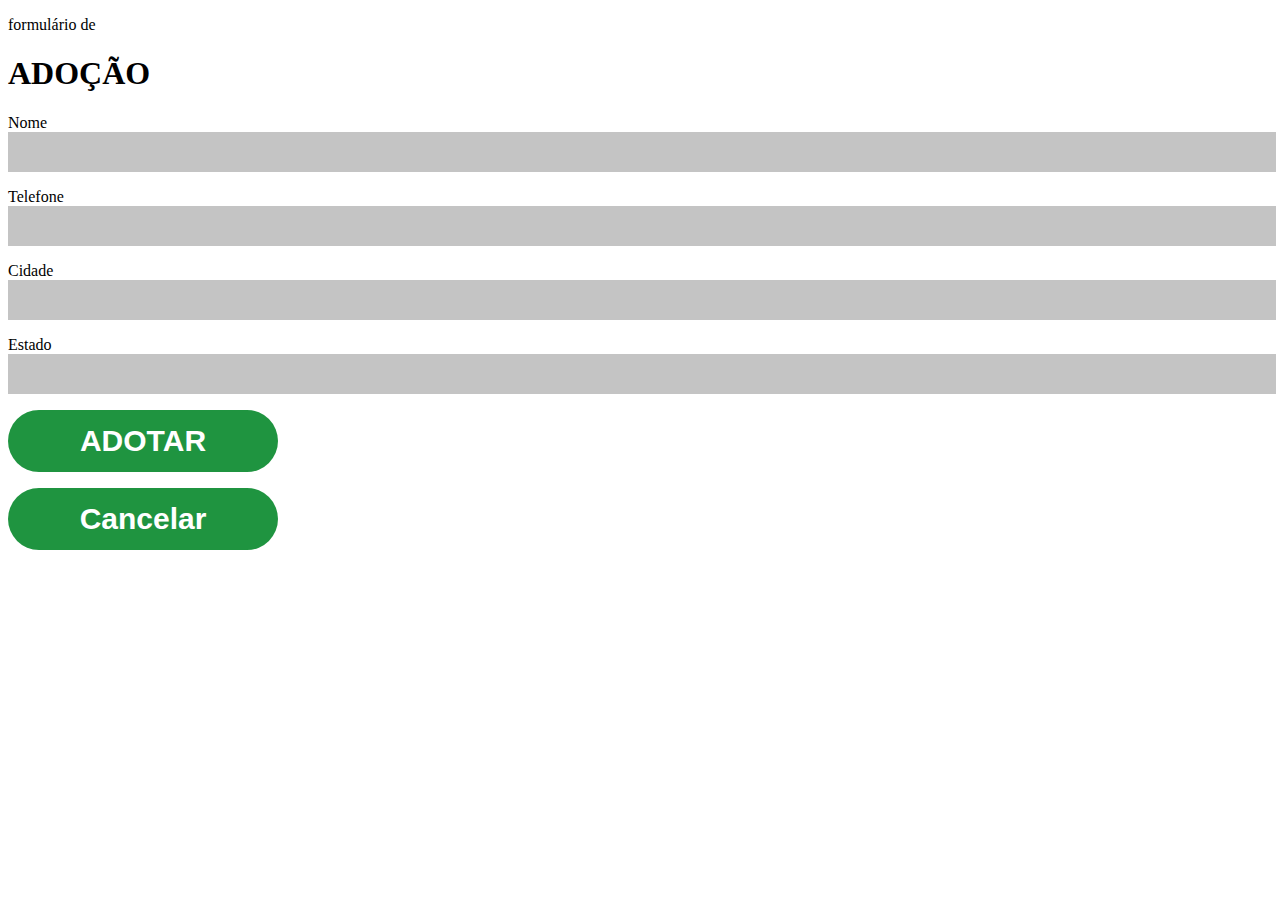
==== adocao.html @ 8ce07c4f "cadastro e adocao" ====
<!DOCTYPE html>
<html lang="pt-br">

<head>
    <meta charset="UTF-8">
    <meta http-equiv="X-UA-Compatible" content="IE=edge">
    <meta name="viewport" content="width=device-width, initial-scale=1.0">
    <title>Cadastro de Adoção</title>
    <link rel="stylesheet" href="adocao.css">
</head>

<body>
      <header>
        <p>formulário de </p>
        <h1>ADOÇÃO</h1>
      </header>

      <div>
    <p>
        <label>Nome</label>
        <input>
    </p>
    <p>
        <label>Telefone</label>
        <input>
    </p>
    <p>
        <label>Cidade</label>
        <input>
    </p>
    <p>
        <label>Estado</label>
        <input>
    </p>
      </div>

     <p><button>ADOTAR</button></p>
     <p><button>Cancelar</button></p>
</body>

</html>
---- adocao.css ----
header{
    
}

input{
    display: block;
    width: 100%;
    height: 38px;
    background-color: #c4c4c4;
    border: none;
    border-radius: 0%;
    color: #202020;
    font-size: 20px;
    margin-bottom: 12px;
}

button{
    font-size: 30px;
    font-weight: 600;
    font-family: Arial, Helvetica, sans-serif;
    width: 270px;
    height: 62px;
    left: 53px;
    top: 646px;
    text-align: center;
    border-radius: 50px;
    background-color: #1F9440;
    border: 0;
    color: white;
}
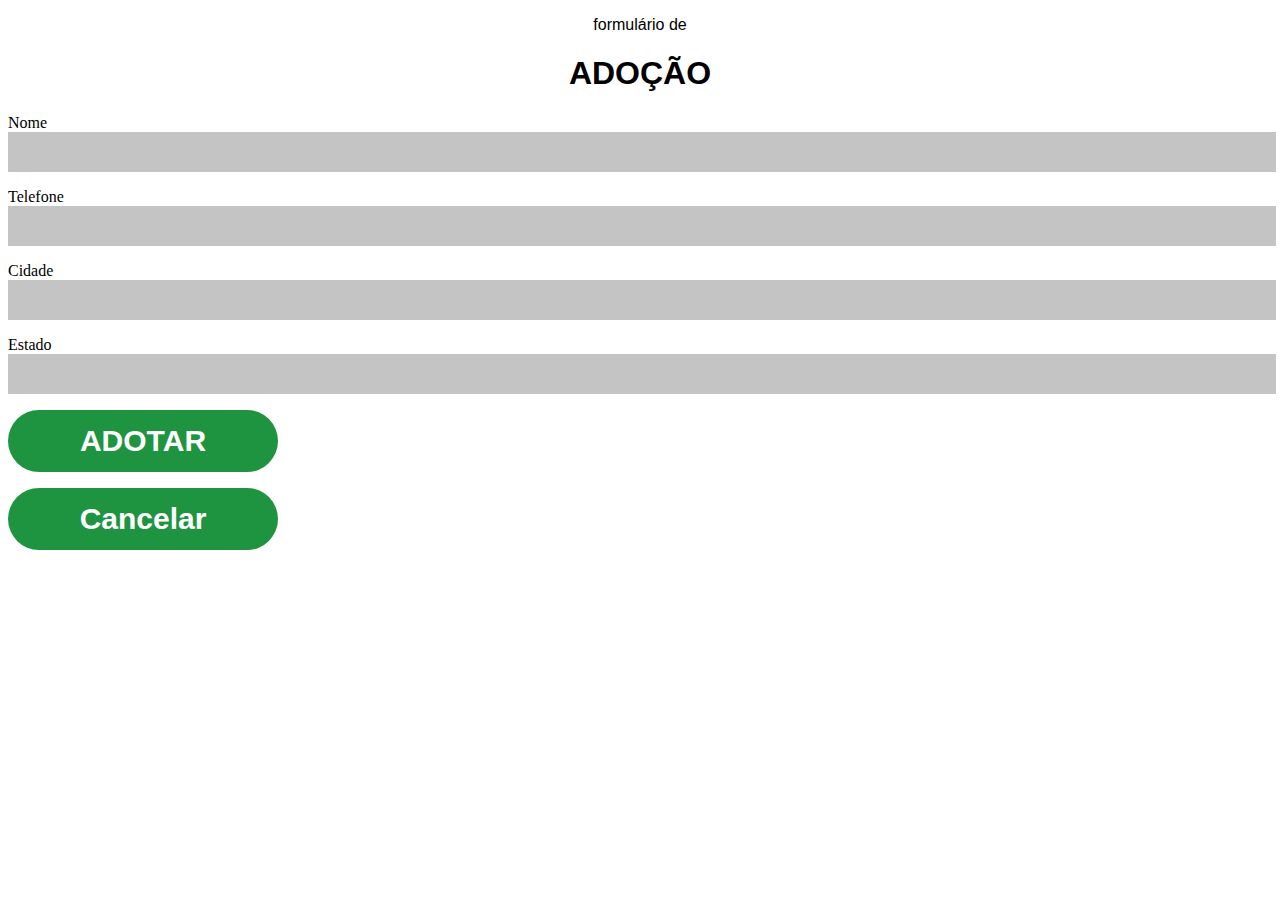
==== commit 034f7535: "up" ====
--- a/adocao.html
+++ b/adocao.html
@@ -10,32 +10,32 @@
 </head>
 
 <body>
-      <header>
+    <header>
         <p>formulário de </p>
         <h1>ADOÇÃO</h1>
-      </header>
+    </header>
 
-      <div>
-    <p>
-        <label>Nome</label>
-        <input>
-    </p>
-    <p>
-        <label>Telefone</label>
-        <input>
-    </p>
-    <p>
-        <label>Cidade</label>
-        <input>
-    </p>
-    <p>
-        <label>Estado</label>
-        <input>
-    </p>
-      </div>
+    <div>
+        <p>
+            <label>Nome</label>
+            <input>
+        </p>
+        <p>
+            <label>Telefone</label>
+            <input>
+        </p>
+        <p>
+            <label>Cidade</label>
+            <input>
+        </p>
+        <p>
+            <label>Estado</label>
+            <input>
+        </p>
+    </div>
 
-     <p><button>ADOTAR</button></p>
-     <p><button>Cancelar</button></p>
+    <p><button>ADOTAR</button></p>
+    <p><button>Cancelar</button></p>
 </body>
 
 </html>--- a/adocao.css
+++ b/adocao.css
@@ -1,8 +1,9 @@
-header{
-    
+header {
+    text-align: center;
+    font-family: Arial, Helvetica, sans-serif
 }
 
-input{
+input {
     display: block;
     width: 100%;
     height: 38px;
@@ -14,7 +15,7 @@
     margin-bottom: 12px;
 }
 
-button{
+button {
     font-size: 30px;
     font-weight: 600;
     font-family: Arial, Helvetica, sans-serif;
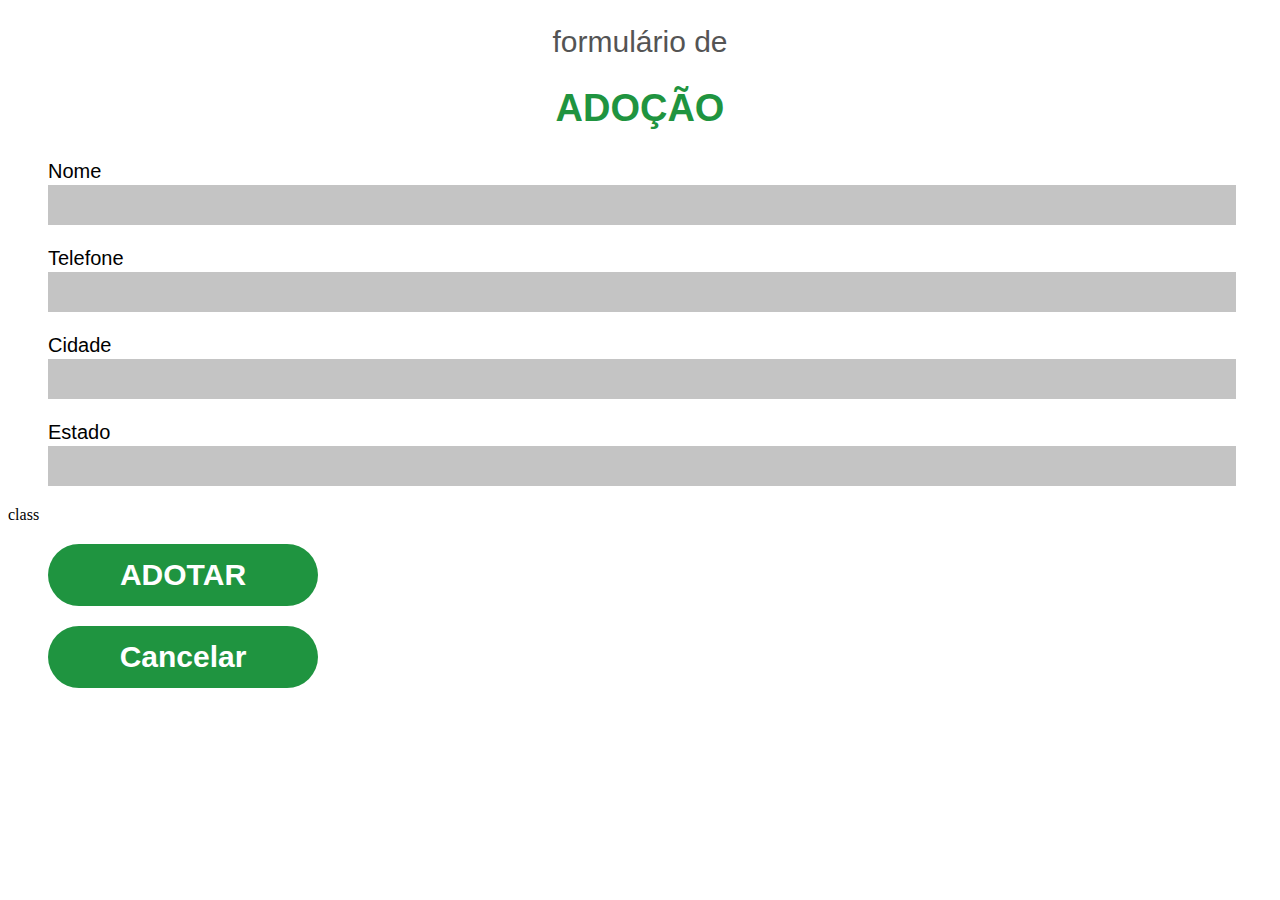
==== commit f47f3b93: "update adocao" ====
--- a/adocao.html
+++ b/adocao.html
@@ -11,7 +11,7 @@
 
 <body>
     <header>
-        <p>formulário de </p>
+        <h2>formulário de </h2>
         <h1>ADOÇÃO</h1>
     </header>
 
@@ -33,7 +33,10 @@
             <input>
         </p>
     </div>
-
+     class
+    <div>
+        
+    </div>
     <p><button>ADOTAR</button></p>
     <p><button>Cancelar</button></p>
 </body>
--- a/adocao.css
+++ b/adocao.css
@@ -1,6 +1,23 @@
 header {
     text-align: center;
     font-family: Arial, Helvetica, sans-serif
+}
+
+h2 {
+    font-family: Arial, Helvetica, sans-serif;
+    font-weight: 300;
+    font-size: 30px;
+    text-align: center;
+    color: #545454;
+}
+
+h1 {
+    color: #1F9440;
+    font-family: Arial, Helvetica, sans-serif;
+    font-weight: 700;
+    font-size: 38px;
+    line-height: 48px;
+    text-align: center;
 }
 
 input {
@@ -13,6 +30,16 @@
     color: #202020;
     font-size: 20px;
     margin-bottom: 12px;
+}
+
+p {
+    font-family: Arial, Helvetica, sans-serif;
+    font-size: 20px;
+    color: #000000;
+    font-weight: 300;
+    line-height: 27px;
+    margin-left: 40px;
+    margin-right: 40px;
 }
 
 button {
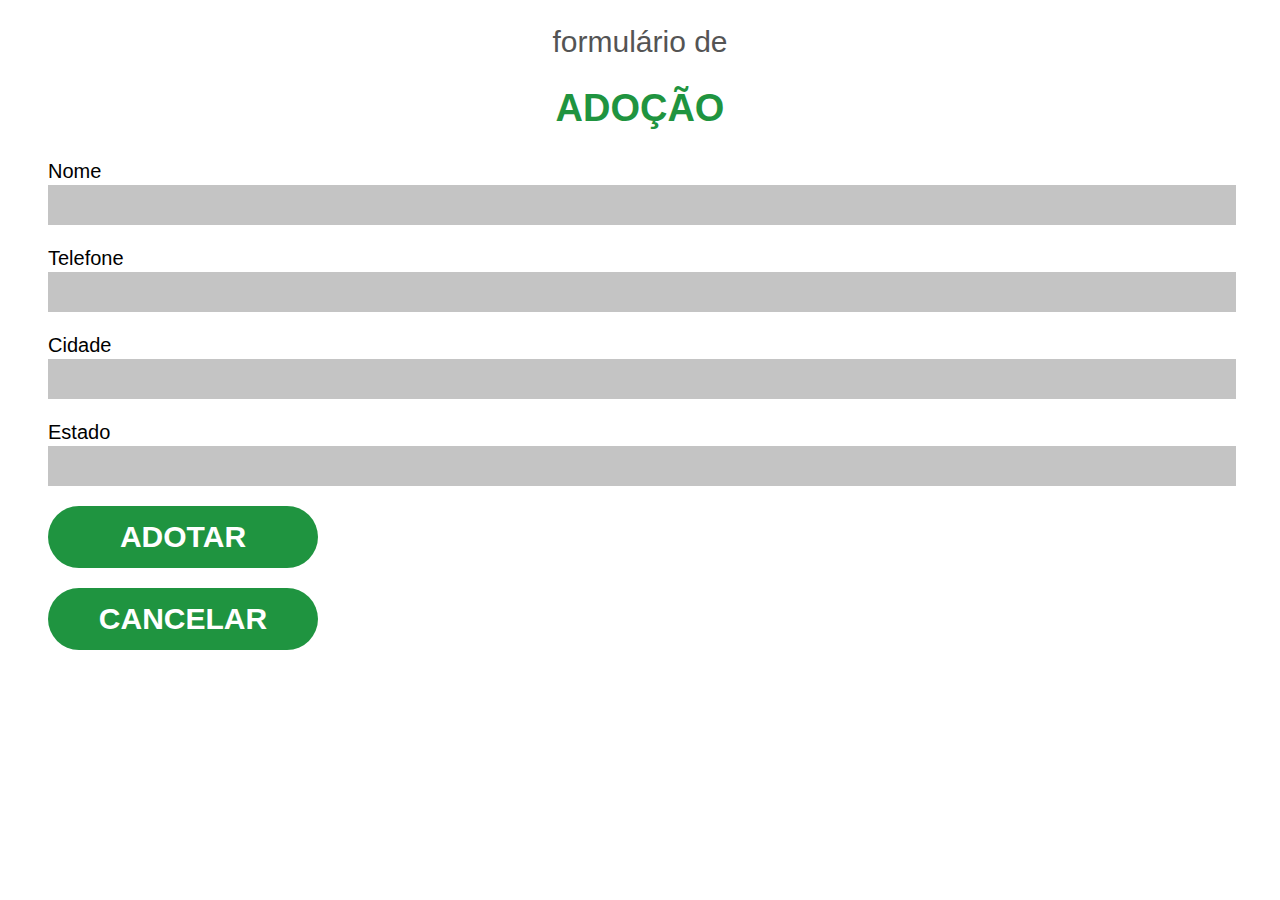
==== commit 8ef1bfd4: "cadastro de cliente e cancelamento da adoção" ====
--- a/adocao.html
+++ b/adocao.html
@@ -32,13 +32,12 @@
             <label>Estado</label>
             <input>
         </p>
-    </div>
-     class
-    <div>
         
     </div>
     <p><button>ADOTAR</button></p>
-    <p><button>Cancelar</button></p>
+    <p>
+    <a href="index.html"><button>CANCELAR</button>
+    </p>
 </body>
 
 </html>--- a/adocao.css
+++ b/adocao.css
@@ -55,4 +55,5 @@
     background-color: #1F9440;
     border: 0;
     color: white;
-}+}
+
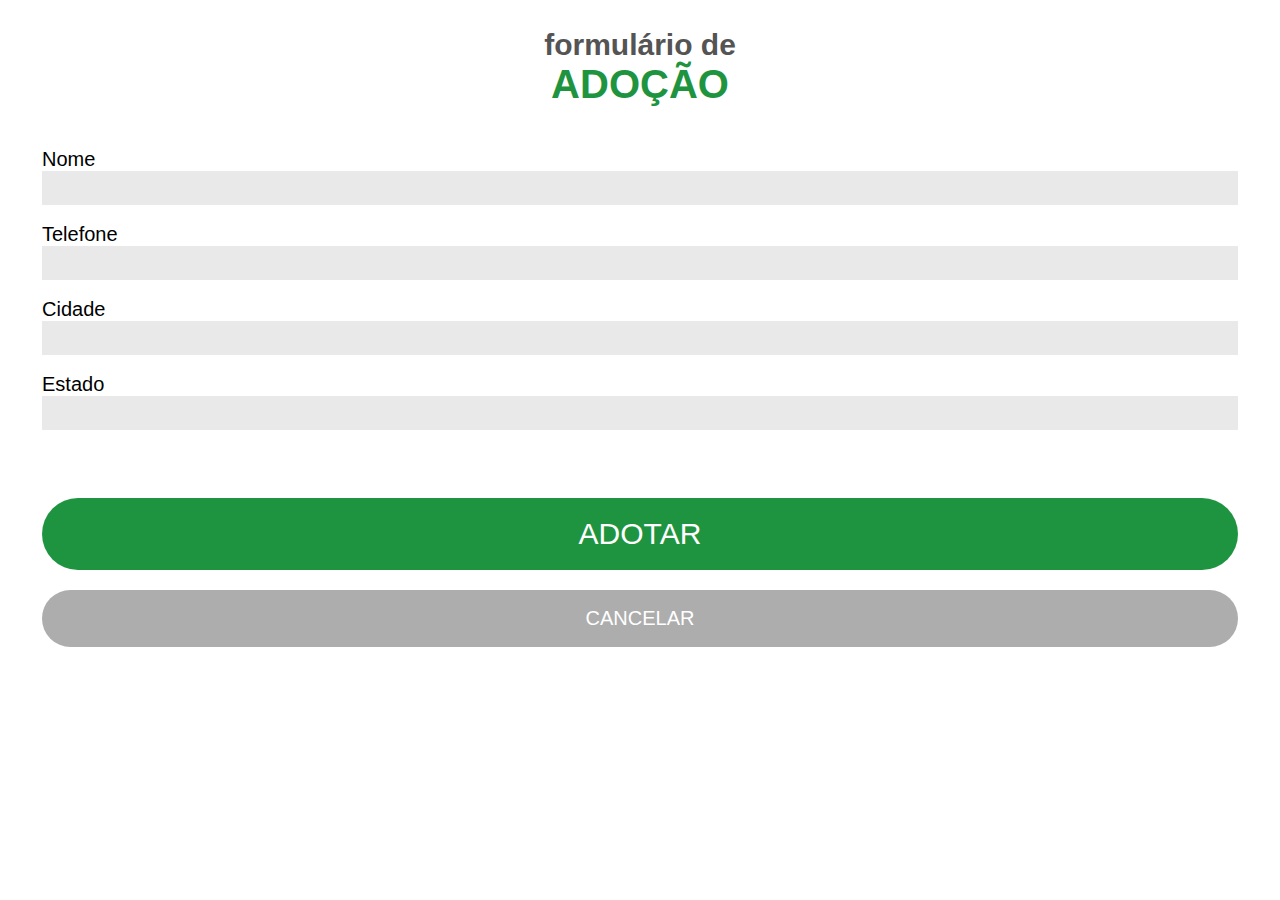
==== commit 4032de52: "update adocao" ====
--- a/adocao.html
+++ b/adocao.html
@@ -10,34 +10,34 @@
 </head>
 
 <body>
-    <header>
+    <main>
         <h2>formulário de </h2>
         <h1>ADOÇÃO</h1>
-    </header>
+        <form>
+            <p>
+                <label>Nome</label>
+                <input>
+            </p>
+            <p>
+                <label>Telefone</label>
+                <input>
+            </p>
+            <p>
+                <label>Cidade</label>
+                <input>
+            </p>
+            <p>
+                <label>Estado</label>
+                <input>
+            </p>
 
-    <div>
+        </form>
+        <p><button>ADOTAR</button></p>
         <p>
-            <label>Nome</label>
-            <input>
+            <a href="tobby.html">CANCELAR</a>
         </p>
-        <p>
-            <label>Telefone</label>
-            <input>
-        </p>
-        <p>
-            <label>Cidade</label>
-            <input>
-        </p>
-        <p>
-            <label>Estado</label>
-            <input>
-        </p>
-        
-    </div>
-    <p><button>ADOTAR</button></p>
-    <p>
-    <a href="index.html"><button>CANCELAR</button>
-    </p>
+    </main>
+
 </body>
 
 </html>--- a/adocao.css
+++ b/adocao.css
@@ -1,59 +1,74 @@
-header {
-    text-align: center;
-    font-family: Arial, Helvetica, sans-serif
+*{
+    margin: 0;
+    padding: 0;
+    box-sizing: border-box;
+
 }
 
-h2 {
-    font-family: Arial, Helvetica, sans-serif;
-    font-weight: 300;
-    font-size: 30px;
+main{
     text-align: center;
-    color: #545454;
+    font-family: sans-serif;
+    padding-left: 42px;
+    padding-right: 42px;
 }
 
-h1 {
-    color: #1F9440;
-    font-family: Arial, Helvetica, sans-serif;
-    font-weight: 700;
-    font-size: 38px;
-    line-height: 48px;
-    text-align: center;
+h2{
+    margin-top: 28px;
+    font-size: 30px;
+    color: #545454;
+
 }
 
-input {
-    display: block;
-    width: 100%;
-    height: 38px;
-    background-color: #c4c4c4;
-    border: none;
-    border-radius: 0%;
-    color: #202020;
-    font-size: 20px;
-    margin-bottom: 12px;
+h1{
+    font-size: 40px;
+    color: #1f9440;
+    margin-bottom: 41px;
 }
 
-p {
-    font-family: Arial, Helvetica, sans-serif;
-    font-size: 20px;
-    color: #000000;
-    font-weight: 300;
-    line-height: 27px;
-    margin-left: 40px;
-    margin-right: 40px;
+p{
+    text-align: left;
+
 }
 
-button {
-    font-size: 30px;
-    font-weight: 600;
-    font-family: Arial, Helvetica, sans-serif;
-    width: 270px;
-    height: 62px;
-    left: 53px;
-    top: 646px;
-    text-align: center;
-    border-radius: 50px;
-    background-color: #1F9440;
-    border: 0;
-    color: white;
+label{
+    display: block;
+    font-size: 20px;
 }
 
+input{
+    width: 100%;
+    height: 34px;
+    margin-bottom: 18px;
+    background-color: #e9e9e9;
+    border: none;
+
+}
+
+button{
+    width: 100%;
+    height: 72px;
+    font-size: 30px;
+    color: white;
+    background-color: #1f9440;
+    border: none;
+    border-radius: 50px;
+    margin-bottom: 20px;
+    margin-top: 50px;
+}
+
+a{
+    display: block;
+    margin-left: auto;
+    margin-right: auto;
+    width: 100%;
+    color: white;
+    text-decoration: none;
+    background-color: #adadad;
+    padding-top: 17px;
+    padding-bottom: 17px;
+    text-align: center;
+    font-size: 20px;
+    border-radius: 50px;
+}
+
+
